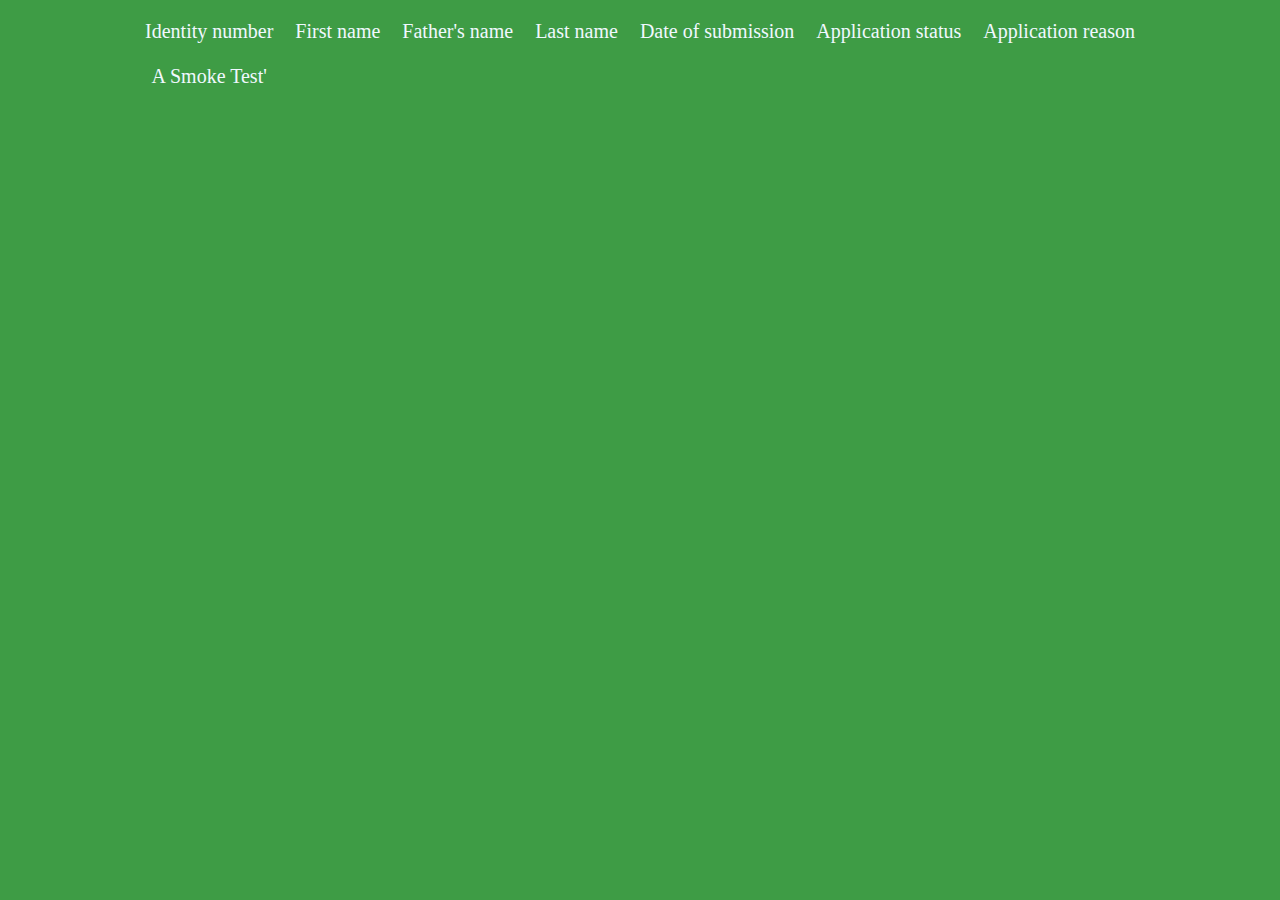
==== Web/src/main/resources/templates/index.html @ 9cdc4728 "Added Web server + views." ====
<!DOCTYPE html>
<html lang="en" xmlns:th="http://www.w3.org/1999/xhtml">
<head>
    <meta charset="UTF-8">
    <title>GetMyDriverCard</title>
    <link rel="stylesheet" href="../static/css/applications.css">
</head>
<body>
<table class="applications">
    <tr class="titles">
        <td>Identity number</td>
        <td>First name</td>
        <td>Father's name</td>
        <td>Last name</td>
        <td>Date of submission</td>
        <td>Application status</td>
        <td>Application reason</td>
    </tr>
    <th:block th:each="smokeTest : ${smokeTests}">
        <tr>
            <td th:text="${smokeTest.name}">A Smoke Test'</td>
        </tr>
    </th:block>
</table>
</body>
</html>
---- Web/src/main/resources/static/css/applications.css ----
body {
    background: #3e9c45;
}

.applications {
    text-align: center;
    margin: 0 auto;
    font-size: 20px;
    color: aliceblue;
}

td {
    padding: 10px;
}
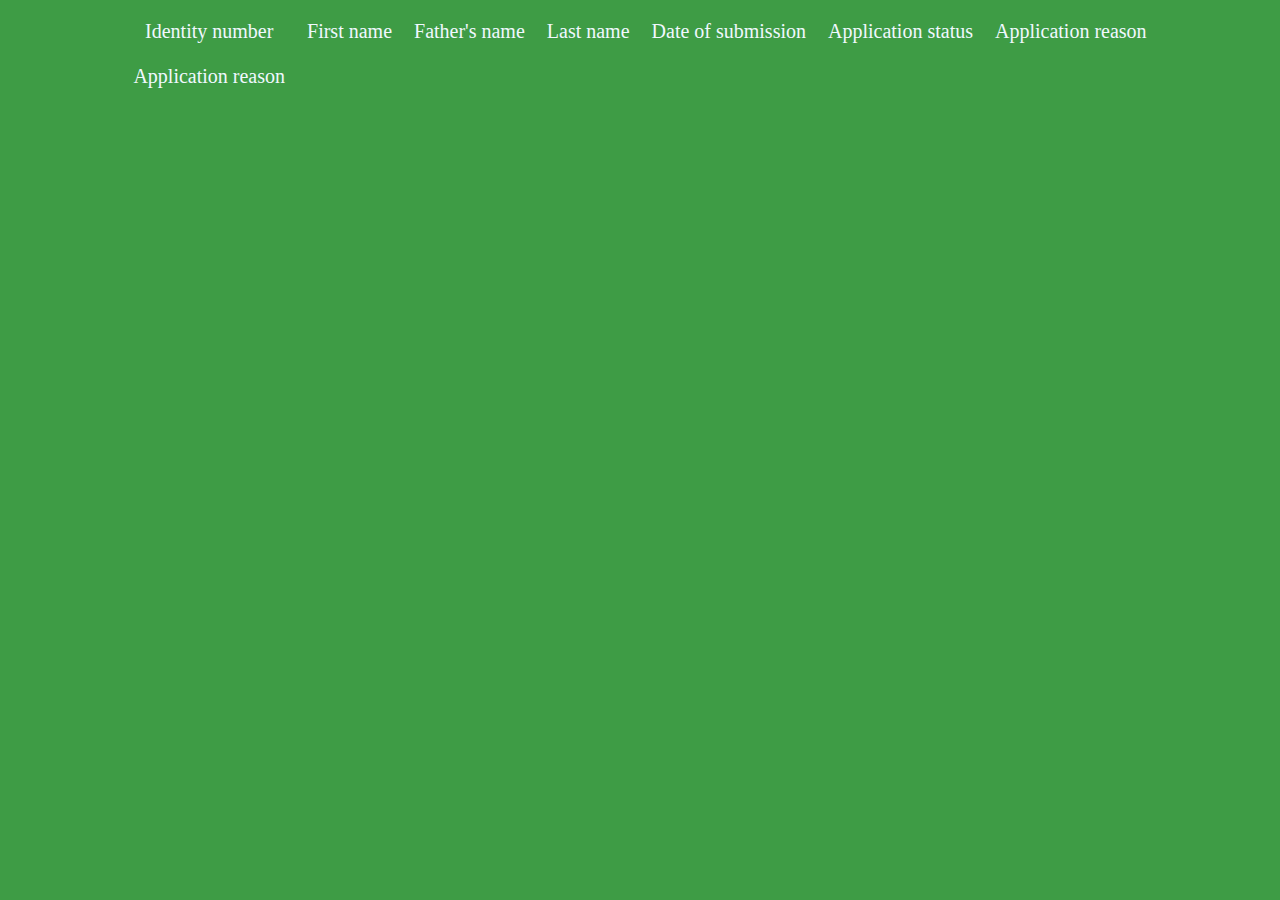
==== commit 0987fdbe: "Added Role to users in web and authorization for application service." ====
--- a/Web/src/main/resources/templates/index.html
+++ b/Web/src/main/resources/templates/index.html
@@ -16,9 +16,9 @@
         <td>Application status</td>
         <td>Application reason</td>
     </tr>
-    <th:block th:each="smokeTest : ${smokeTests}">
+    <th:block th:each="application : ${applications}">
         <tr>
-            <td th:text="${smokeTest.name}">A Smoke Test'</td>
+            <td th:text="${application.applicationReason}">Application reason</td>
         </tr>
     </th:block>
 </table>
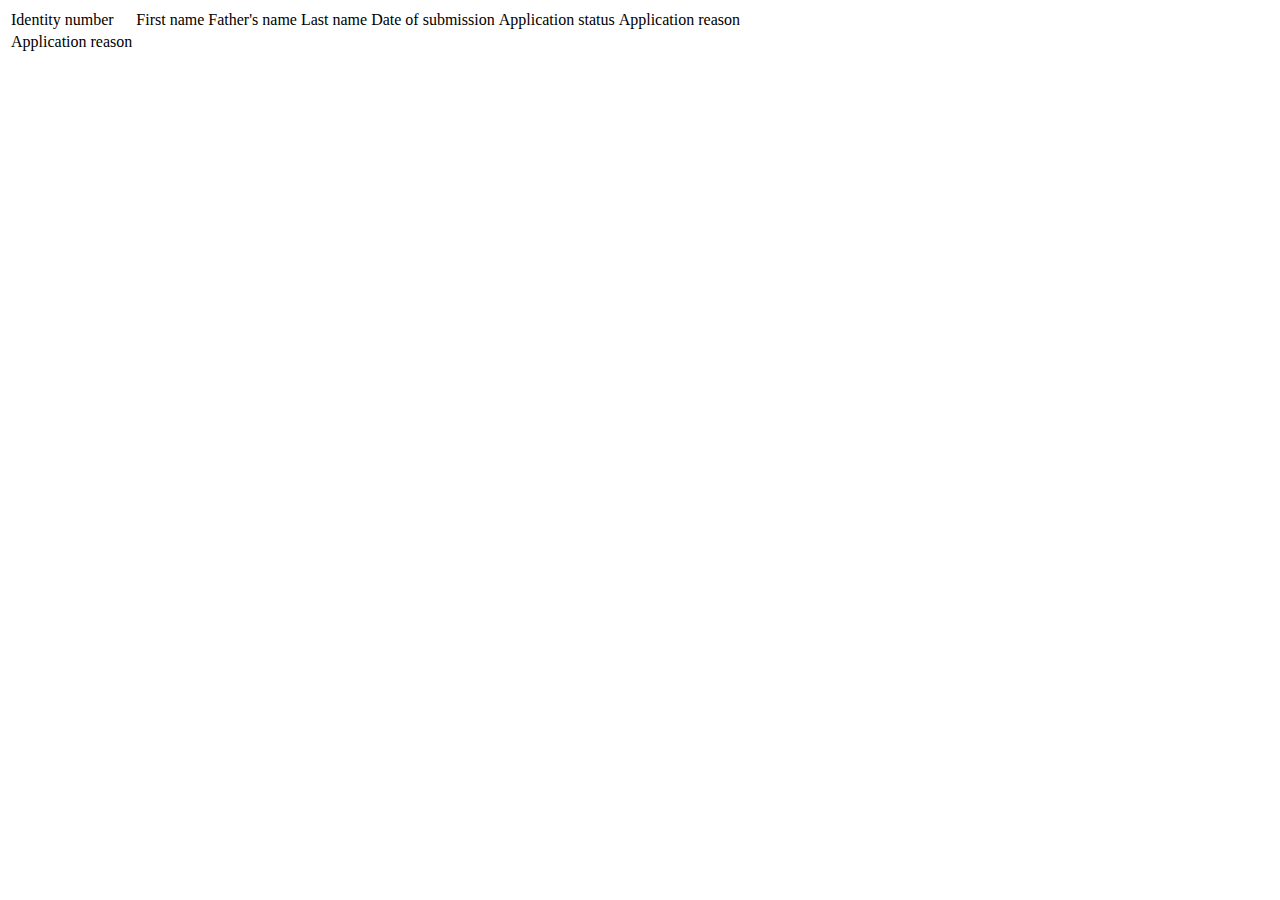
==== commit 8a5b506a: "Fixed bug with css reference and added application.html to web." ====
--- a/Web/src/main/resources/templates/index.html
+++ b/Web/src/main/resources/templates/index.html
@@ -3,7 +3,7 @@
 <head>
     <meta charset="UTF-8">
     <title>GetMyDriverCard</title>
-    <link rel="stylesheet" href="../static/css/applications.css">
+    <link rel="stylesheet" th:href="@{/css/index.css}" type="text/css">
 </head>
 <body>
 <table class="applications">
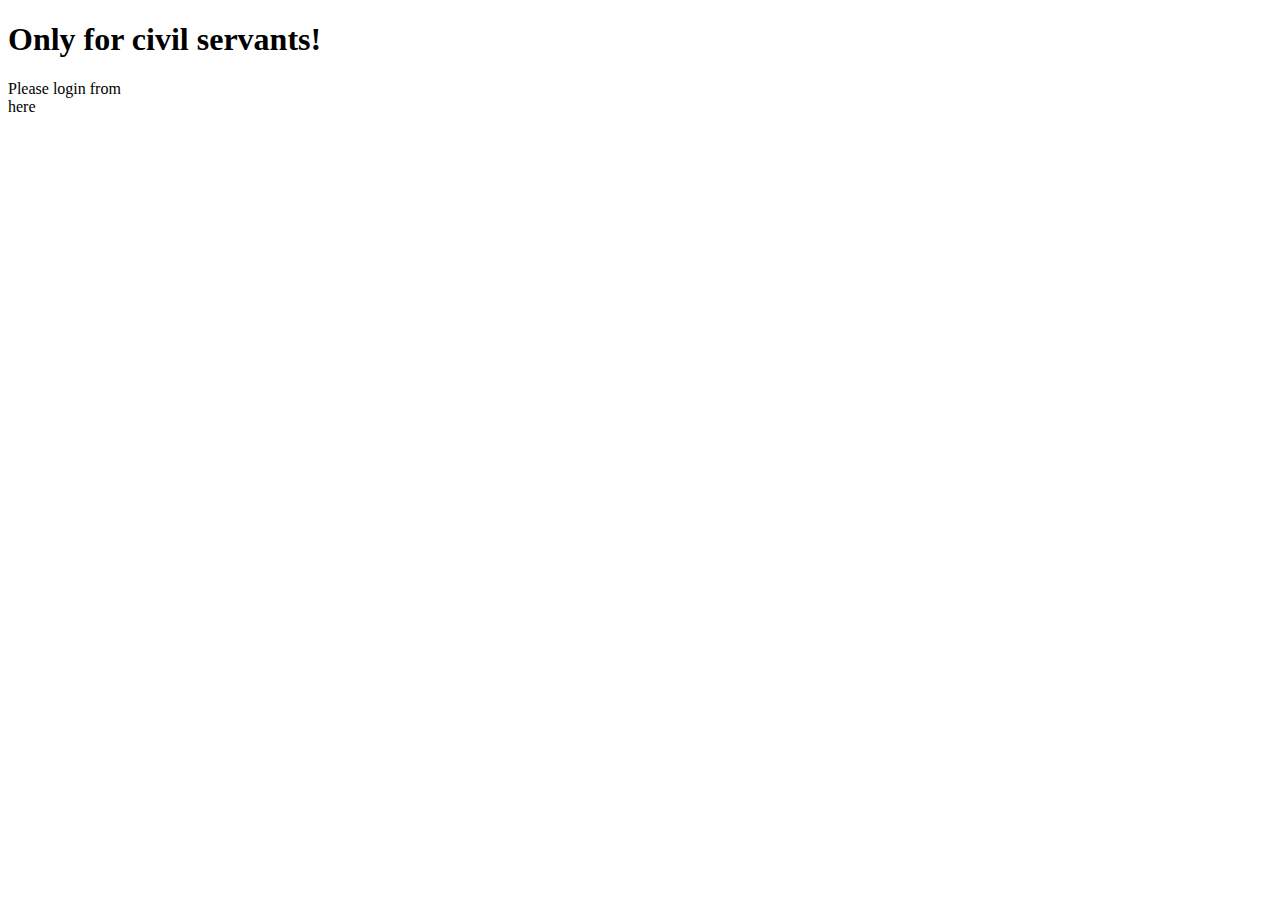
==== commit 44cfd51e: "Made all applications and details to work in web." ====
--- a/Web/src/main/resources/templates/index.html
+++ b/Web/src/main/resources/templates/index.html
@@ -6,21 +6,10 @@
     <link rel="stylesheet" th:href="@{/css/index.css}" type="text/css">
 </head>
 <body>
-<table class="applications">
-    <tr class="titles">
-        <td>Identity number</td>
-        <td>First name</td>
-        <td>Father's name</td>
-        <td>Last name</td>
-        <td>Date of submission</td>
-        <td>Application status</td>
-        <td>Application reason</td>
-    </tr>
-    <th:block th:each="application : ${applications}">
-        <tr>
-            <td th:text="${application.applicationReason}">Application reason</td>
-        </tr>
-    </th:block>
-</table>
+<section class="container">
+    <h1>Only for civil servants!</h1>
+    <div>Please login from </div>
+    <a th:href="@{/login}">here</a>
+</section>
 </body>
 </html>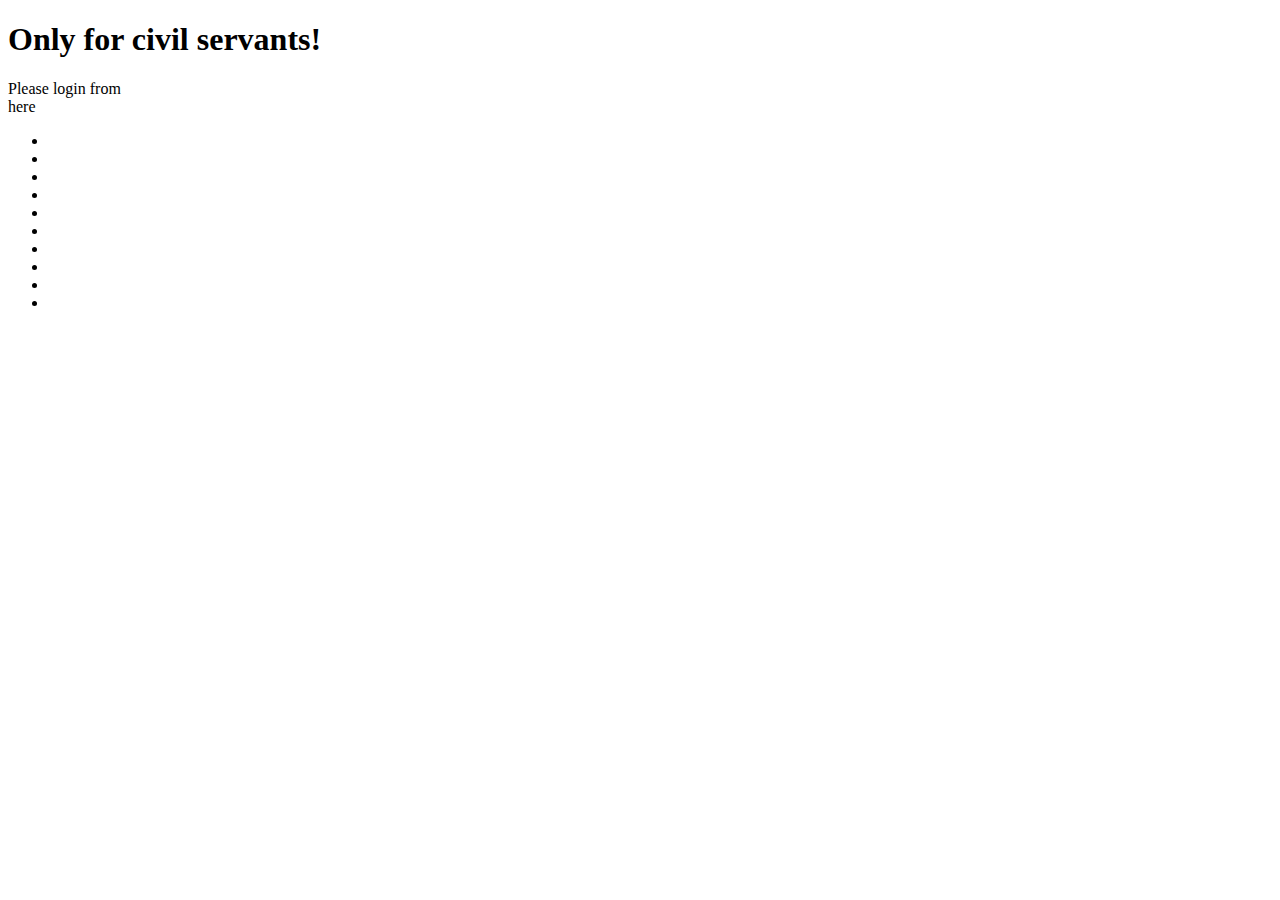
==== commit eb68d2be: "Web" ====
--- a/Web/src/main/resources/templates/index.html
+++ b/Web/src/main/resources/templates/index.html
@@ -11,5 +11,17 @@
     <div>Please login from </div>
     <a th:href="@{/login}">here</a>
 </section>
+<ul class="colorlib-bubbles">
+    <li></li>
+    <li></li>
+    <li></li>
+    <li></li>
+    <li></li>
+    <li></li>
+    <li></li>
+    <li></li>
+    <li></li>
+    <li></li>
+</ul>
 </body>
 </html>